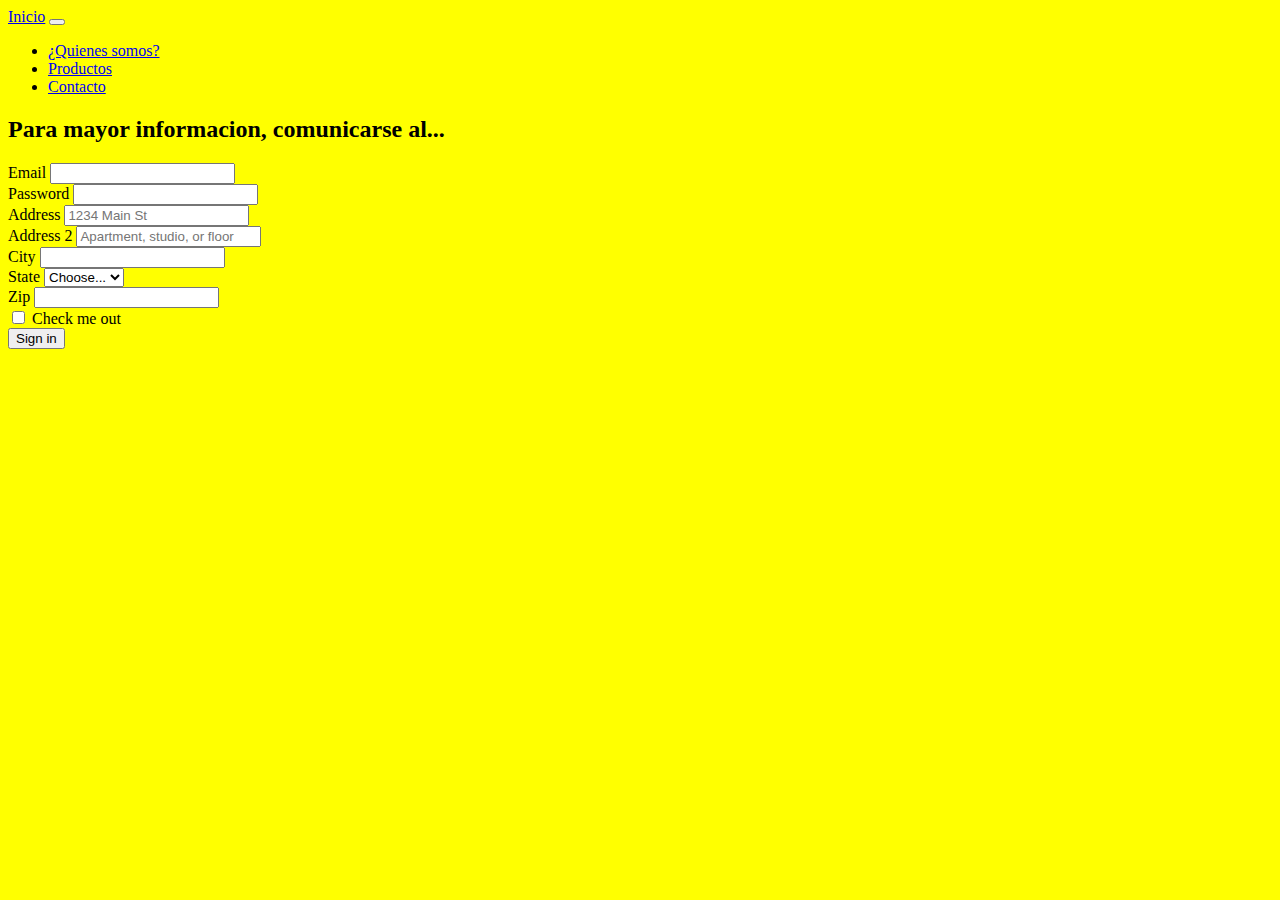
==== contacto.html @ 1d1f93d0 "subiendo-mi-proyecto" ====
<!doctype html>
<html lang="en">
  <head>
    <!-- Required meta tags -->
    <meta charset="utf-8">
    <meta name="viewport" content="width=device-width, initial-scale=1">

    <!-- Bootstrap CSS -->
    <link href="https://cdn.jsdelivr.net/npm/bootstrap@5.1.0/dist/css/bootstrap.min.css" rel="stylesheet" 
    integrity="sha384-KyZXEAg3QhqLMpG8r+8fhAXLRk2vvoC2f3B09zVXn8CA5QIVfZOJ3BCsw2P0p/We" crossorigin="anonymous">

    <!--css-->
    <link rel="stylesheet" href="css/style.css">

    
    <!--Aplicando Seo a nuestro Html-->
    <meta name="description" content="autos,lanchas y camionetas seleccionados. stock de vehiculos nuevos y usados, con garantia de motor por 6 meses posterior a la comprar, 
    financiacion a medida y propia. Entrega inmediata, se reciben vehiuclos en parte de pago, facilidades, servicio postventa premium.">
    <meta name="keywords" content="autos seleccionados, lanchas, camionetas, placeres nauticos, financiacion propia y a medida, servicio postventa premium ">
    <!--open graph-->
    <meta property="og:title" content="Autos Seleccionados-financiacion exclusiva-placeres nauticos">
    <meta property="og:author" content="Mariano Orechia">





    <title>Autos Seleccionados-nautica-financion propia</title>
  </head>
  <body>
    <header>
        <nav class="navbar navbar-expand-lg navbar-light bg-light">
        <div class="container-fluid">
          <a class="navbar-brand" href="index.html">Inicio</a>
          <button class="navbar-toggler" type="button" data-bs-toggle="collapse" data-bs-target="#navbarNav" aria-controls="navbarNav" aria-expanded="false" aria-label="Toggle navigation">
            <span class="navbar-toggler-icon"></span>
          </button>
          <div class="collapse navbar-collapse" id="navbarNav">
            <ul class="navbar-nav">
              <li class="nav-item">
                <a class="nav-link active" aria-current="page" href="index.html">¿Quienes somos?</a>
              </li>
              <li class="nav-item">
                <a class="nav-link" href="index.html">Productos</a>
              </li>
              <li class="nav-item">
                <a class="nav-link" href="contacto.html">Contacto</a>
              </li>
              
              </li>
            </ul>
          </div>
        </div>
      </nav>

     <section class="display-2 text-center tituloh1 p-4">
         <h2>Para mayor informacion, comunicarse al...</h2>

       <!--seo-->
    <meta name="description" content="autos,lanchas y camionetas seleccionados. 
    stock de vehiculos nuevos y usados, con garantia de motor por 6 meses posterior a la comprar, 
    financiacion a medida y propia. Entrega inmediata, se reciben vehiuclos en parte de pago, facilidades, servicio postventa premium.">
    <meta name="keywords" content="autos seleccionados, lanchas, camionetas, placeres nauticos, 
    financiacion propia y a medida, servicio postventa premium ">

  <!--fin seo-->


     </section>

     <footer>
      <form class="row g-3">
        <div class="col-md-6">
          <label for="inputEmail4" class="form-label">Email</label>
          <input type="email" class="form-control" id="inputEmail4">
        </div>
        <div class="col-md-6">
          <label for="inputPassword4" class="form-label">Password</label>
          <input type="password" class="form-control" id="inputPassword4">
        </div>
        <div class="col-12">
          <label for="inputAddress" class="form-label">Address</label>
          <input type="text" class="form-control" id="inputAddress" placeholder="1234 Main St">
        </div>
        <div class="col-12">
          <label for="inputAddress2" class="form-label">Address 2</label>
          <input type="text" class="form-control" id="inputAddress2" placeholder="Apartment, studio, or floor">
        </div>
        <div class="col-md-6">
          <label for="inputCity" class="form-label">City</label>
          <input type="text" class="form-control" id="inputCity">
        </div>
        <div class="col-md-4">
          <label for="inputState" class="form-label">State</label>
          <select id="inputState" class="form-select">
            <option selected>Choose...</option>
            <option>...</option>
          </select>
        </div>
        <div class="col-md-2">
          <label for="inputZip" class="form-label">Zip</label>
          <input type="text" class="form-control" id="inputZip">
        </div>
        <div class="col-12">
          <div class="form-check">
            <input class="form-check-input" type="checkbox" id="gridCheck">
            <label class="form-check-label" for="gridCheck">
              Check me out
            </label>
          </div>
        </div>
        <div class="col-12">
          <button type="submit" class="btn btn-primary">Sign in</button>
        </div>
      </form>
     </footer>
---- css/style.css ----
.tituloh2 {
  text-decoration: none;
  margin-bottom: 2%;
  font-family: "Times New Roman", Times, serif;
}

.tituloh3 {
  color: red;
  margin-bottom: 1% solid;
  font-family: "Times New Roman", Times, serif;
  justify-content: center;
}

.h4-mapa {
  color: red;
  margin-bottom: 1% solid;
  font-family: "Times New Roman", Times, serif;
  justify-content: center;
}

.color-de-fondo {
  background-color: khaki;
}

.parrafo-principal {
  color: black;
  border-radius: 2px solid;
  transition: all 3s;
}

.parrafo-principal:hover {
  transform: scale(1, 5);
}

.tituloh2 {
  background-color: gold;
}

.tituloh3 {
  background-color: green;
  border-radius: 4px;
}

.footer-principal {
  border: 2px solid black;
  padding: 20px;
  border-radius: yellowgreen;
}

body {
  background-color: yellow;
  border-radius: 2px solid white;
}

.titulo-h1 {
  background-color: tomato;
  margin-bottom: 10%;
  font-family: courier;
  transition: all 3s;
}

.tituloh1:hover {
  transform: scale(1, 5);
}

.footer-principal {
  background-color: khaki;
  justify-content: center;
}

/*# sourceMappingURL=style.css.map */
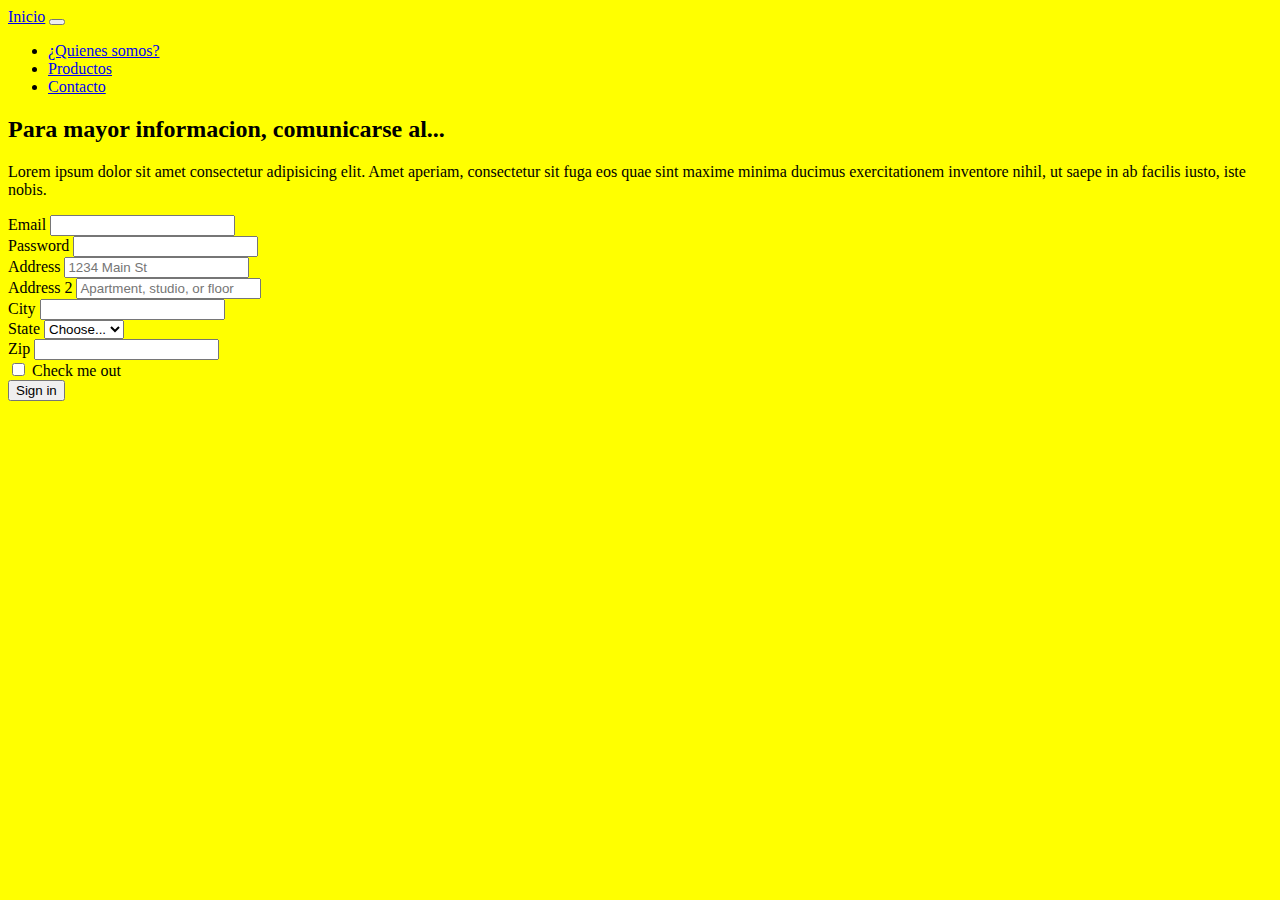
==== commit e0e58521: "cambios-en-contacto" ====
--- a/contacto.html
+++ b/contacto.html
@@ -68,6 +68,10 @@
 
      </section>
 
+     <p class="parrafo-contacto">Lorem ipsum dolor sit amet consectetur adipisicing elit. Amet aperiam, consectetur sit 
+       fuga eos quae sint maxime minima ducimus exercitationem 
+       inventore nihil, ut saepe in ab facilis iusto, iste nobis.</p>
+
      <footer>
       <form class="row g-3">
         <div class="col-md-6">
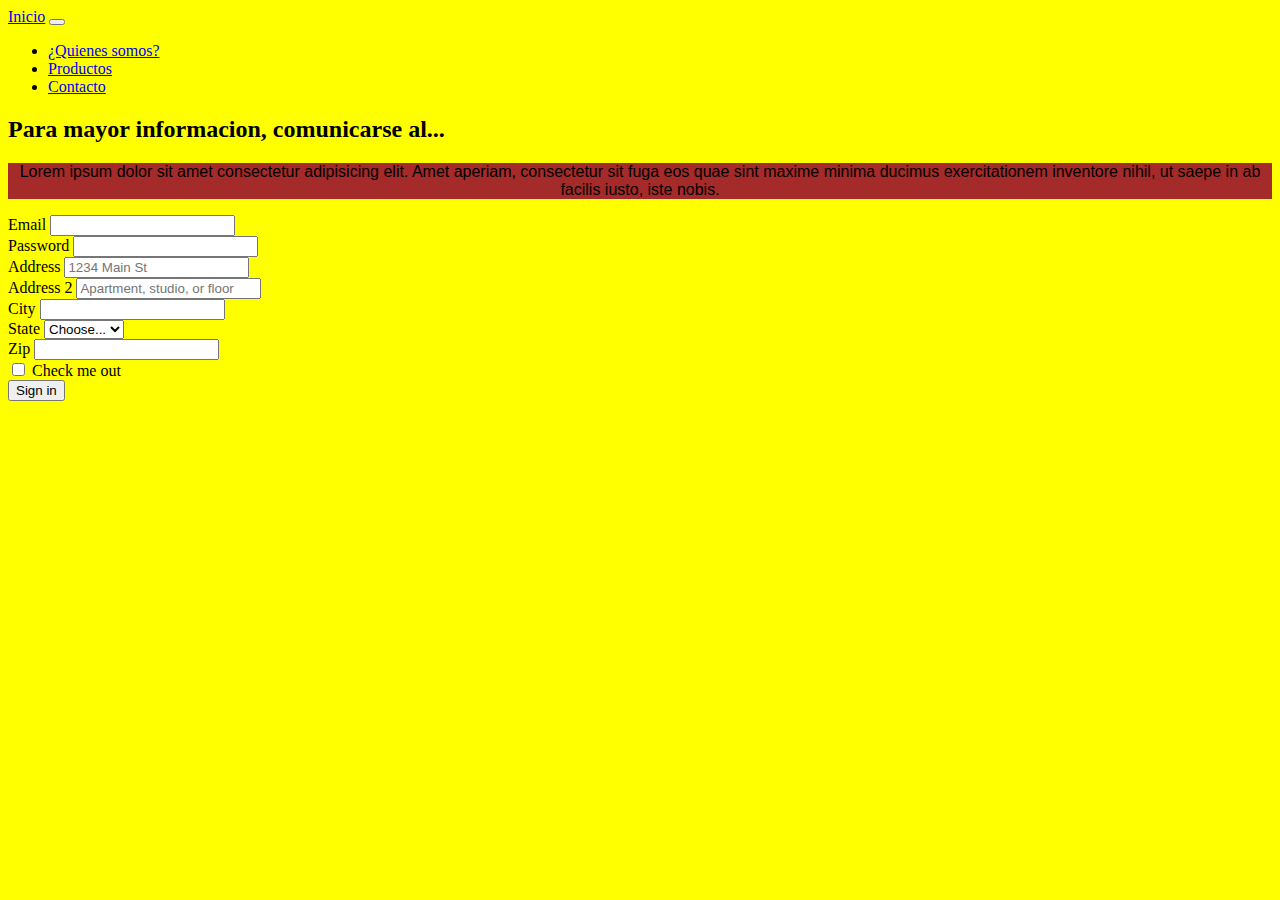
==== commit a0ee7a2d: "estilo-enlinea-parrafo" ====
--- a/contacto.html
+++ b/contacto.html
@@ -4,6 +4,8 @@
     <!-- Required meta tags -->
     <meta charset="utf-8">
     <meta name="viewport" content="width=device-width, initial-scale=1">
+
+    
 
     <!-- Bootstrap CSS -->
     <link href="https://cdn.jsdelivr.net/npm/bootstrap@5.1.0/dist/css/bootstrap.min.css" rel="stylesheet" 
@@ -68,9 +70,16 @@
 
      </section>
 
-     <p class="parrafo-contacto">Lorem ipsum dolor sit amet consectetur adipisicing elit. Amet aperiam, consectetur sit 
+
+<section style="font-family: 'Trebuchet MS', 'Lucida Sans Unicode', 
+'Lucida Grande', 'Lucida Sans', Arial, sans-serif;
+ background-color: brown; 
+ text-align: center;">
+   <p=>Lorem ipsum dolor sit amet consectetur adipisicing elit. Amet aperiam, consectetur sit 
        fuga eos quae sint maxime minima ducimus exercitationem 
        inventore nihil, ut saepe in ab facilis iusto, iste nobis.</p>
+</section>
+    
 
      <footer>
       <form class="row g-3">
